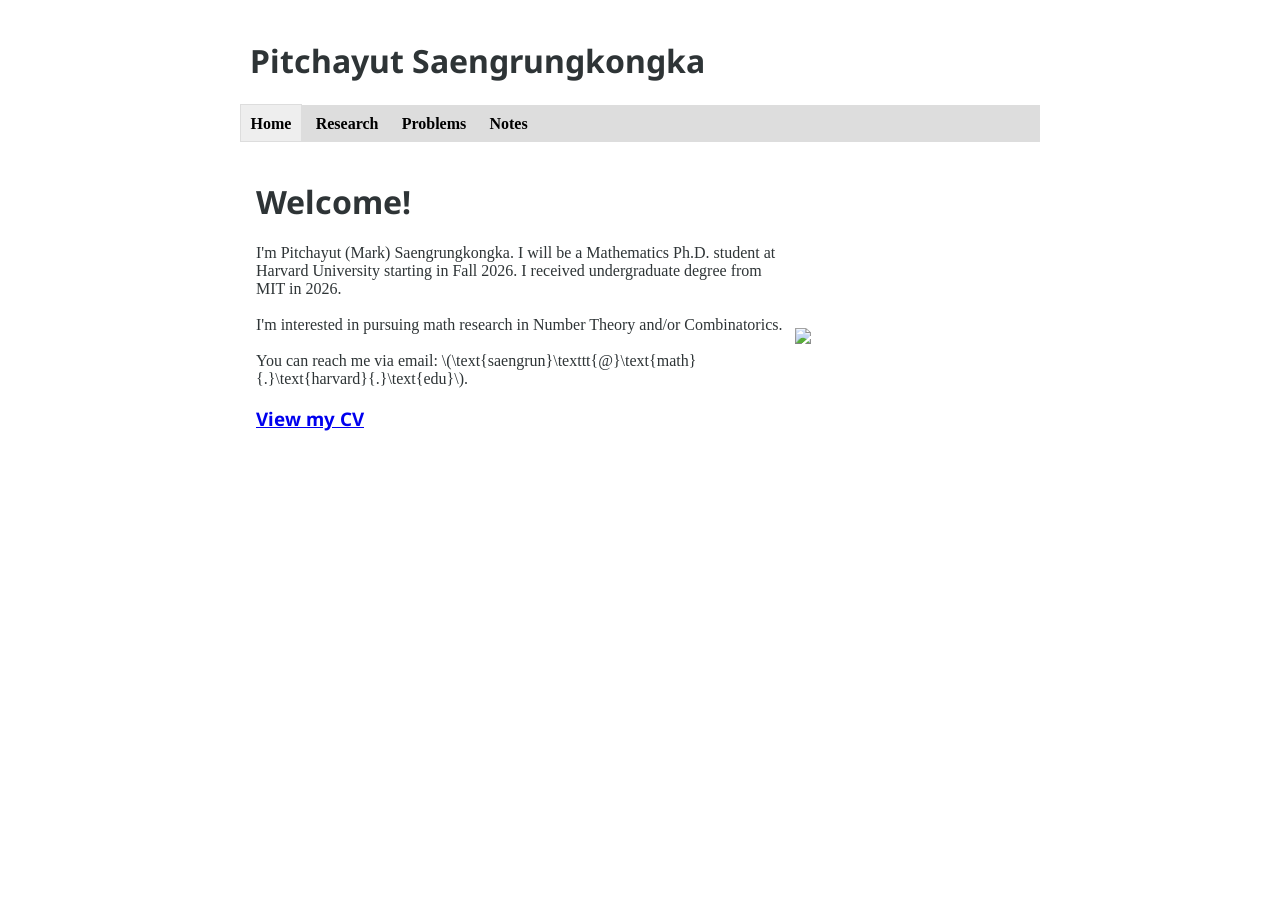
==== index.html @ 6a948d68 "Redesigned the homepage" ====
<!DOCTYPE html PUBLIC "-//W3C//DTD XHTML 1.0 Strict//EN" "http://www.w3.org/TR/xhtml1/DTD/xhtml1-strict.dtd">
<html xmlns="http://www.w3.org/1999/xhtml" lang="en" xml:lang="en">
  <head>
    <meta http-equiv="Content-Type" content="text/html; charset=utf8" />
    <title>Pitchayut - Home</title>
    <meta name="description" content="Pitchayut Saengrungkongka Homepage" />
    <meta name="viewport" content="width=device-width, initial-scale=1.0">
    <link rel='stylesheet' href='https://fonts.googleapis.com/css?family=Noto Sans'>
    <link rel="stylesheet" href="https://cdnjs.cloudflare.com/ajax/libs/font-awesome/4.7.0/css/font-awesome.min.css">
    <link rel="stylesheet" href="styles.css">
        <script src="macros.js"></script>
    <script id="MathJax-script" async="" src="https://cdn.jsdelivr.net/npm/mathjax@3/es5/tex-mml-chtml.js"></script>
  </head>
  </head>
  <body>
    <div class="box">
      <div class="header">
        <h1 id="no-hash">Pitchayut Saengrungkongka</h1>
      </div>
      <div class="menu">
        <span class="current"><a href="/index.html">Home</a></span>
        <span class=""><a href="/research.html">Research</a></span>
        <span class=""><a href="/problems.html">Problems</a></span>
        <span class=""><a href="/notes.html">Notes</a></span>
      </div>
      <div class="content">
        <h1>Welcome!</h1>
        <div class="homepage-box">
          <div class="homepage-bio">
            I'm Pitchayut (Mark) Saengrungkongka. 
            I will be a Mathematics Ph.D. student at Harvard University starting in Fall 2026.
            I received undergraduate degree from MIT in 2026.
            <br><br>
            I'm interested in pursuing math research in Number Theory and/or Combinatorics.
            <br><br>
            You can reach me via email: \(\text{saengrun}\texttt{@}\text{math}{.}\text{harvard}{.}\text{edu}\).
            <br><br>
            <h3 id = "no-hash" style="display: inline;"> <a href=static/cv/pitchayut-cv.pdf>View my CV</a> </h3>
          </div>
          <div class="homepage-photo">
            <img src=static/photo.jpg width=100%>
          </div>
        </div>
      </div>
    </div>
  </body>
</html>
---- styles.css ----
@font-face {
    font-family: 'Linux Libertine'; /* normal */
    src: url('/static/fonts/LinLibertine_R.woff') format('woff');
    font-weight: normal;
    font-style: normal;
}
@font-face {
    font-family: 'Linux Libertine'; /* italic */
    src: url('/static/fonts/LinLibertine_RI.woff') format('woff');
    font-weight: normal;
    font-style: italic;
}
@font-face {
    font-family: 'Linux Libertine'; /* bold */
    src: url('/static/fonts/LinLibertine_RB.woff') format('woff');
    font-weight: bold;
    font-style: normal;
}
@font-face {
    font-family: 'Linux Libertine'; /* bold */
    src: url('/static/fonts/LinLibertine_RBI.woff') format('woff');
    font-weight: bold;
    font-style: italic;
}
body {
    font-family: Linux Libertine;
    max-width: 800px;
    margin: 1em auto;
    color: #2e3436;
}
h1, h2, h3, h4, h5, h6{
    font-family: Noto Sans;
    font-weight: 700;
}
hr {
    border: 0;
    border-top: 1px solid rgb(192, 192, 192);
}
button{
    font-family: Linux Libertine;
    background-color: rgb(255,255,255);
    border: 1px solid rgb(192,192,192);
}
button:hover{
    font-family: Linux Libertine;
    background-color: rgb(0,0,0,0.1);
}


@counter-style paren-decimal {
  system: extends decimal;
  prefix: "(";
  suffix: ") ";
}
@counter-style paren-lower-alpha {
  system: extends lower-alpha;
  prefix: "(";
  suffix: ") ";
}
ol {
  list-style: paren-decimal;
}
ol[type="a"] {
  list-style: paren-lower-alpha;
}

div.header, div.menu, div.content, div.footer {
    padding: 1em;
}
div.box{
    background-color: #ffffff;
}
div.header{
    padding: 0.1em 0.6em;
    margin-bottom: 0em;
}
div.menu {
    background-color: #dddddd;
    margin-top: 0em;
    padding: 0.6em 0 0.6em 0;
}
.menu span {
    font-weight: bold;
    padding: 0.6em;
}
.menu span.current {
    background-color: #eeeeee;
    border: 1px solid #dddddd;
}
.menu a {
    color: #000000;
    text-decoration: none;
}
.menu span:hover {
    background-color: #e8e8e8;
}
div.footer {
    color: gray;
    text-align: center;
    font-size: small;
}
div.footer a {
    color: gray;
    text-decoration: none;
}
pre {
    border: dotted black 1px;
    background: #eeeeec;
    font-size: small;
    padding: 1em;
}
a:hover{
    text-shadow: 0px 0px 4px rgba(0,0,255,0.1)
}
a:visited:hover{
    text-shadow: 0px 0px 4px rgba(128,0,128,0.1)
}
a.hash-link {
    padding-left: 7px;
}
a.hash-link:link, a.hash-link:visited {
    opacity: 10%;
}
a.hash-link:hover, a.hash-link:active {
    opacity: 100%;
    text-decoration: none;
}


details summary::-webkit-details-marker {
  display:none;
}
details{
    position: relative;
}
details summary{
    padding: 6px 0;
    display: flex;
    cursor: pointer;
    list-style: none;
    border-top: 1px solid rgb(192, 192, 192);
    border-bottom: 1px solid rgb(192, 192, 192);
}
details + details > summary{
    border-top: none;
}
details > summary:hover {
    background-color: rgb(0,0,0,0.1);
} 
[open]::details-content{
    border: 1.5px solid #a00000;
    padding: 12px 12px 12px 12px;
    border-radius: 6px;
    box-shadow: 0 2px 5px rgba(0, 0, 0, 0.1);
}
div.paper-table{
    display: flex;
}
div.paper-header{
    flex-grow: 1;
}
div.paper-title{
    font-size: 1em;
    font-family: Noto Sans;
    font-weight: 700;
    flex-grow: 1;
}
div.paper-link{
    width: fit-content; 
    align-content:center;
}
div.problem-box {
    background-color: #ffffff;
    border: 2px solid #a00000;
    padding: 15px 15px 15px 15px;
    border-radius: 8px;
    box-shadow: 0 2px 5px rgba(0, 0, 0, 0.1);
}
details#paper-header > summary {
    padding: 10px 0;
}
details#paper-header > summary:hover {
    background-color: rgb(0,0,0,0.1);
}  
div.details-content > p{
    margin-top: 0em;
}
div.details-content p:last-child{
    margin-bottom: 0em;
}

div.homepage-box{
    display: grid;
    grid-template-columns: minmax(450px,0.7fr) minmax(148px,0.3fr);
    column-gap: 4px;
}

div.homepage-bio{
    align-content: center;
}

div.homepage-photo{
    align-content: center;
}

@media (max-width: 600px) {
  div.homepage-box {
    grid-template-columns: 1fr;
    row-gap: 10px;
  }
  div.homepage-photo{
    max-width: 50%;
    place-self: center;
  }
}
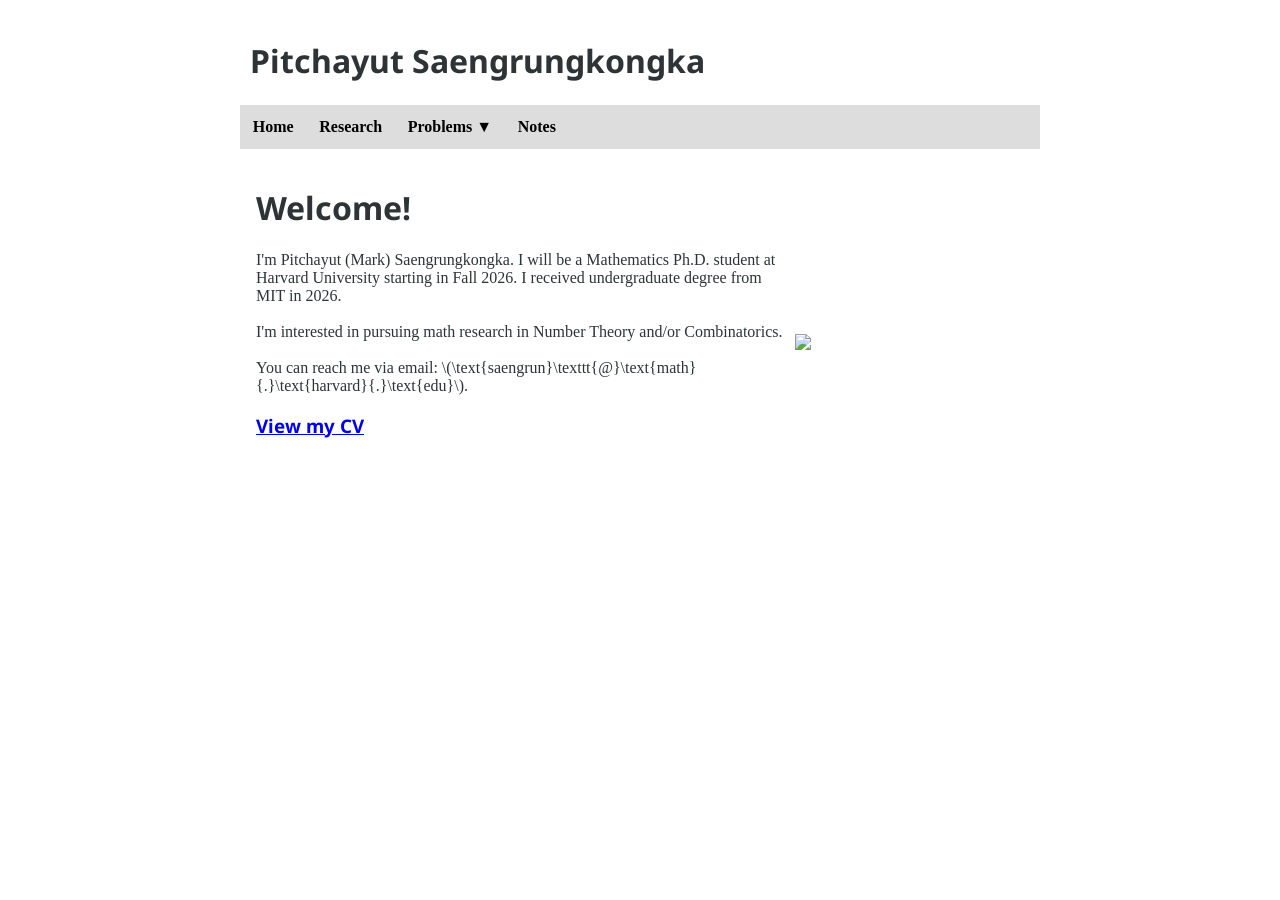
==== commit 0a968026: "Split problems page into two" ====
--- a/index.html
+++ b/index.html
@@ -14,15 +14,24 @@
   </head>
   <body>
     <div class="box">
-      <div class="header">
+    
+    <div class="header">
         <h1 id="no-hash">Pitchayut Saengrungkongka</h1>
-      </div>
-      <div class="menu">
-        <span class="current"><a href="/index.html">Home</a></span>
-        <span class=""><a href="/research.html">Research</a></span>
-        <span class=""><a href="/problems.html">Problems</a></span>
-        <span class=""><a href="/notes.html">Notes</a></span>
-      </div>
+    </div>
+    <div class="menu">
+        <a href="index.html">Home</a>
+        <a href="research.html">Research</a>
+        <div class="dropdown">
+          <button class="dropbtn">Problems</button>
+          <div class="dropdown-content">
+            <a href="/olympiad.html">Olympiad</a>
+            <a href="/hmmt.html">HMMT</a>
+          </div>
+        </div>
+        <a href="notes.html">Notes</a>
+    </div>
+
+    
       <div class="content">
         <h1>Welcome!</h1>
         <div class="homepage-box">
--- a/styles.css
+++ b/styles.css
@@ -64,7 +64,7 @@
   list-style: paren-lower-alpha;
 }
 
-div.header, div.menu, div.content, div.footer {
+div.header, div.content, div.footer {
     padding: 1em;
 }
 div.box{
@@ -74,26 +74,88 @@
     padding: 0.1em 0.6em;
     margin-bottom: 0em;
 }
-div.menu {
-    background-color: #dddddd;
-    margin-top: 0em;
-    padding: 0.6em 0 0.6em 0;
-}
-.menu span {
-    font-weight: bold;
-    padding: 0.6em;
-}
-.menu span.current {
-    background-color: #eeeeee;
-    border: 1px solid #dddddd;
-}
+
+
+.menu {
+  overflow: hidden;
+  background-color: #dddddd;
+  padding: 0em 0em 0em 0em;
+  font-size: 16px;
+  font-weight: bold;
+}
+
+/* Links inside the menu */
 .menu a {
-    color: #000000;
-    text-decoration: none;
-}
-.menu span:hover {
-    background-color: #e8e8e8;
-}
+  color: #000000;
+  float: left;
+  text-align: center;
+  padding: 0.8em 0.8em;
+  text-decoration: none;
+}
+
+/* The dropdown container */
+.dropdown {
+  float: left;
+  overflow: hidden;
+}
+
+/* Dropdown button */
+.dropdown .dropbtn {
+  background-color: #dddddd;
+  border: none;
+  outline: none;
+  padding: 0.8em 0.8em;
+  font-family: inherit; /* Important for vertical align on mobile phones */
+  font-size: inherit;
+  font-weight: inherit;
+  margin: 0; /* Important for vertical align on mobile phones */
+}
+
+/* Add a red background color to menu links on hover */
+.menu a:hover, .dropdown:hover .dropbtn {
+  background-color: #eeeeee;
+}
+
+/* Dropdown content (hidden by default) */
+.dropdown-content {
+  display: none;
+  position: absolute;
+  background-color: #f9f9f9;
+  min-width: 160px;
+  box-shadow: 0px 8px 16px 0px rgba(0,0,0,0.2);
+  z-index: 1;
+}
+
+/* Links inside the dropdown */
+.dropdown-content a {
+  float: none;
+  color: black;
+  padding: 12px 16px;
+  text-decoration: none;
+  display: block;
+  text-align: left;
+}
+
+/* Add a grey background color to dropdown links on hover */
+.dropdown-content a:hover {
+  background-color: #ddd;
+}
+
+/* Show the dropdown menu on hover */
+.dropdown:hover .dropdown-content {
+  display: block;
+}
+
+.dropbtn::after{
+    content: " ▼";
+}
+
+.dropbtn:hover::after{
+    content: " ▲";
+}
+
+
+
 div.footer {
     color: gray;
     text-align: center;
@@ -201,6 +263,27 @@
 
 div.homepage-photo{
     align-content: center;
+}
+
+.starred {
+  position: relative;
+}
+
+.starred::before {
+  content: "★";
+  position: absolute;
+  left: -1.5em;      /* sits in the left margin/gutter */
+  top: 50%;
+  transform: translateY(-50%);
+}
+
+@media (max-width: 810px) {
+  .starred::before {
+    position: static;
+    display: inline-block;
+    transform: none;
+    margin-right: 0.4em;
+  }
 }
 
 @media (max-width: 600px) {
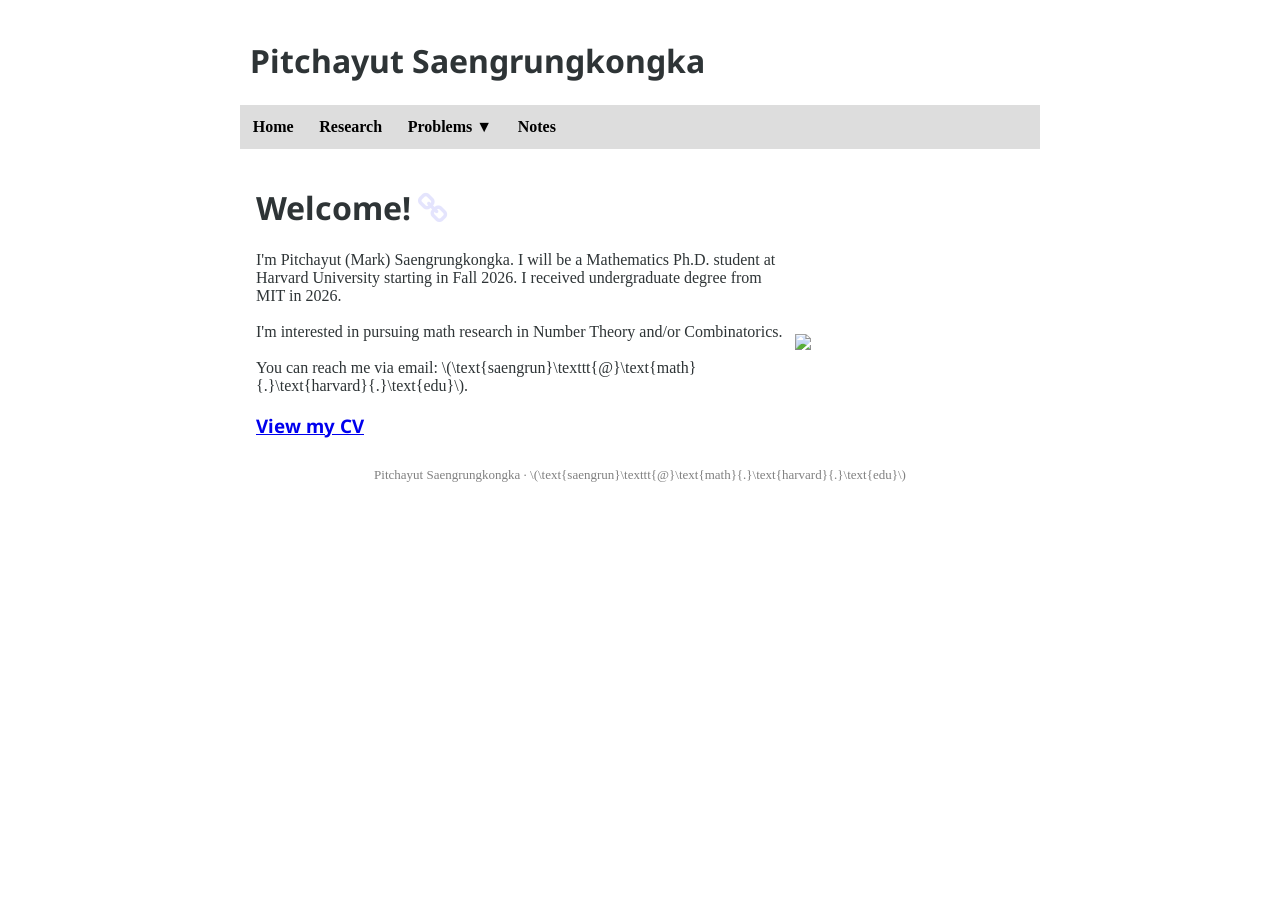
==== commit 54507ad6: "add footer" ====
--- a/index.html
+++ b/index.html
@@ -7,8 +7,8 @@
     <meta name="viewport" content="width=device-width, initial-scale=1.0">
     <link rel='stylesheet' href='https://fonts.googleapis.com/css?family=Noto Sans'>
     <link rel="stylesheet" href="https://cdnjs.cloudflare.com/ajax/libs/font-awesome/4.7.0/css/font-awesome.min.css">
-    <link rel="stylesheet" href="styles.css">
-        <script src="macros.js"></script>
+    <link rel="stylesheet" href="/styles.css">
+        <script src="/macros.js"></script>
     <script id="MathJax-script" async="" src="https://cdn.jsdelivr.net/npm/mathjax@3/es5/tex-mml-chtml.js"></script>
   </head>
   </head>
@@ -19,8 +19,8 @@
         <h1 id="no-hash">Pitchayut Saengrungkongka</h1>
     </div>
     <div class="menu">
-        <a href="index.html">Home</a>
-        <a href="research.html">Research</a>
+        <a href="/index.html">Home</a>
+        <a href="/research.html">Research</a>
         <div class="dropdown">
           <button class="dropbtn">Problems</button>
           <div class="dropdown-content">
@@ -28,7 +28,7 @@
             <a href="/hmmt.html">HMMT</a>
           </div>
         </div>
-        <a href="notes.html">Notes</a>
+        <a href="/notes.html">Notes</a>
     </div>
 
     
@@ -52,5 +52,11 @@
         </div>
       </div>
     </div>
+
+    <div class="footer">
+        Pitchayut Saengrungkongka
+        &middot;
+        \(\text{saengrun}\texttt{@}\text{math}{.}\text{harvard}{.}\text{edu}\)
+    </div>
   </body>
 </html>
--- a/styles.css
+++ b/styles.css
@@ -62,6 +62,13 @@
 }
 ol[type="a"] {
   list-style: paren-lower-alpha;
+}
+
+mjx-container {
+    display: inline-flex;
+    overflow-x: auto;
+    overflow-y: hidden;
+    max-width: 100%;
 }
 
 div.header, div.content, div.footer {
@@ -150,7 +157,7 @@
     content: " ▼";
 }
 
-.dropbtn:hover::after{
+.dropdown:hover > .dropbtn::after{
     content: " ▲";
 }
 
@@ -238,6 +245,10 @@
     border-radius: 8px;
     box-shadow: 0 2px 5px rgba(0, 0, 0, 0.1);
 }
+div.problem-box :last-child{
+    margin-bottom: 0em;
+}
+
 details#paper-header > summary {
     padding: 10px 0;
 }
@@ -247,7 +258,7 @@
 div.details-content > p{
     margin-top: 0em;
 }
-div.details-content p:last-child{
+div.details-content :last-child{
     margin-bottom: 0em;
 }
 
